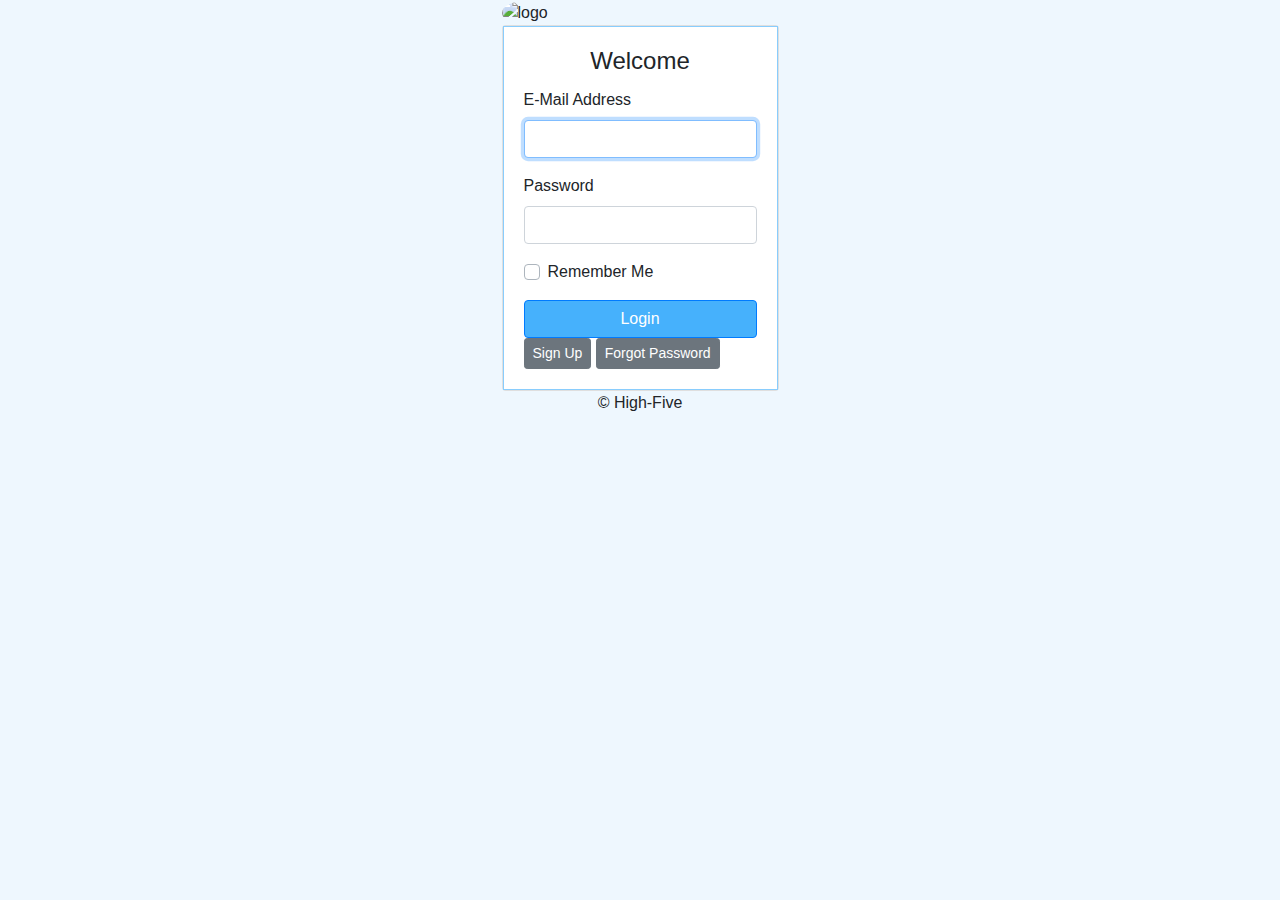
==== views/login.html @ e6e7ce5f "Corrected filename" ====
<!DOCTYPE html>
<html lang="en">
   <head>
      <meta http-equiv="content-type" content="text/html; charset=UTF-8">
      <meta charset="utf-8">
      <meta name="viewport" content="width=device-width, initial-scale=1, shrink-to-fit=no">
      <title>High-Five</title>
      <link rel="stylesheet" href="https://maxcdn.bootstrapcdn.com/bootstrap/4.3.1/css/bootstrap.min.css">
      <script src="https://ajax.googleapis.com/ajax/libs/jquery/3.4.0/jquery.min.js"></script>
      <script src="https://cdnjs.cloudflare.com/ajax/libs/popper.js/1.14.7/umd/popper.min.js"></script>
      <script src="https://maxcdn.bootstrapcdn.com/bootstrap/4.3.1/js/bootstrap.min.js"></script>
      <link href="High_Five_Design.css" rel="stylesheet">
   </head>
   <body class="login_page" style="background-color: #eef7fe">
      <section class="h-100">
         <div class="container h-100">
            <div class="row justify-content-md-center h-100">
               <div class="card-wrapper">
                  
                  <!--Group logo-->
                  <div class="logo">
                     <img src="Pictures/logo/logo.png" alt="logo" height = 90px class="rounded-circle" >
                  </div>
                  
                  <div class="card fat">
                     <div class="card-body" style="border: 1px solid #89cdfd;">
                        <h4 class="card-title" style="text-align: center" >Welcome</h4>
                        
                        <!--Main Login MENU-->
                        <form method="POST">
                           <div class="form-group">
                              <label for="email">E-Mail Address</label>
                              <input id="email" type="email" class="form-control" name="email" value="" required autofocus>
                           </div>
                           <div class="form-group">
                              <label for="password">Password</label>
                              <input id="password" type="password" class="form-control" name="password" required data-eye>
                           </div>
                           <div class="form-group">
                              <div class="custom-checkbox custom-control">
                                 <input type="checkbox" name="remember" id="remember" class="custom-control-input">
                                 <label for="remember" class="custom-control-label">Remember Me</label>
                              </div>
                           </div>
                           <div class="form-group m-0">
                              <button type="submit" class="btn btn-primary btn-block" style="background-color: #46B1FC"> Login </button>
                           </div>
                        </form>
                        
                        <!--Options in case user cannot login-->
                        <div class = "login_help">
                           <button type="button" class="btn btn-secondary btn-sm" data-toggle="modal" data-target="#signup_modal" >
                           Sign Up
                           </button>
                           <button type="button" class="btn btn-secondary btn-sm" data-toggle="modal" data-target="#forgotpass_modal">
                           Forgot Password
                           </button>
                        </div>
                        
                        <!--Pop up form gor user to sign up-->
                        <div class="modal" id="signup_modal">
                           <div class="modal-dialog">
                              <div class="modal-content" style="width:75%">
                                 <div class="modal-header">
                                    <h4 class="modal-title">Sign Up</h4>
                                    <button type="button" class="close" data-dismiss="modal">&times;</button>
                                 </div>
                                 <div class="modal-body">
                                    <form method="POST">
                                       <div class="form-group">
                                          <label for="username">Username</label>
                                          <input id="username" type="text" class="form-control" name="username" value="" required autofocus>
                                       </div>
                                       <div class="form-group">
                                          <label for="email">E-Mail Address</label>
                                          <input id="email" type="email" class="form-control" name="email" value="" required autofocus>
                                       </div>
                                       <div class="form-group">
                                          <label for="password">Password</label>
                                          <input id="password" type="password" class="form-control" name="password" required data-eye>
                                       </div>
                                       <div class="form-group">
                                          <label for="dob">Date of Birth</label>
                                          <input id="dob" type="date" class="form-control" name="date" required data-eye>
                                       </div>
                                       <div class="form-group">
                                          <div class="row">
                                             <div class="col"><label>Gender</label></div>
                                             <div class="col"><input type="radio" name="Gender" value="Male">Male</div>
                                             <div class="col"><input type="radio" name="Gender" value="Female">Female</div>
                                             <div class="col"><input type="radio" name="Gender" value="Other">Other</div>
                                          </div>
                                       </div>
                                       <div class="form-group m-0">
                                          <button type="submit" class="btn btn-primary btn-block" 
                                             >Sign Up </button>
                                       </div>
                                    </form>
                                 </div>
                                 <div class="modal-footer">
                                    <button type="button" class="btn btn-danger" data-dismiss="modal">Close</button>
                                 </div>
                              </div>
                           </div>
                        </div>
                        
                        <!--Pop up form for user to reset their password-->
                        <div class="modal" id="forgotpass_modal">
                           <div class="modal-dialog">
                              <div class="modal-content" style="width:75%">
                                 <div class="modal-header">
                                    <h4 class="modal-title">Forgot your password?</h4>
                                    <button type="button" class="close" data-dismiss="modal">&times;</button>
                                 </div>
                                 <div class="modal-body">
                                    <div class="form-group m-0">
                                       <form method="POST">
                                          <div class="form-group">
                                             <label for="email">Enter e-mail address for password renewal</label>
                                             <input id="email" type="email" class="form-control" name="email" value="" required autofocus>
                                          </div>
                                          <button type="submit" class="btn btn-danger btn-block" data-toggle="modal"  data-target="#recovery_pass_modal"
                                             data-dismiss="modal">Send request</button>
                                       </form>
                                    </div>
                                 </div>
                                 <div class="modal-footer">
                                    <button type="button" class="btn btn-danger" data-dismiss="modal">Close</button>
                                 </div>
                              </div>
                           </div>
                        </div>
                        
                        <!--Pop up form for user to enter recovery code obtained from email-->
                        <div class="modal" id="recovery_pass_modal">
                           <div class="modal-dialog">
                              <div class="modal-content" style="width:75%">
                                 <div class="modal-header">
                                    <h4 class="modal-title">Enter Recovery Code</h4>
                                    <button type="button" class="close" data-dismiss="modal">&times;</button>
                                 </div>
                                 <div class="modal-body">
                                    <div class="form-group m-0">
                                       <form method="POST">
                                          <div class="form-group">
                                             <label for="r-code">Please enter the recovery code you have received</label>
                                             <input id="r-code" type="text" class="form-control" name="r-code" value="" required autofocus>
                                          </div>
                                          <button type="submit" class="btn btn-danger btn-block" data-toggle="modal"  data-target="#new_pass_modal"
                                             data-dismiss="modal">Send request</button>
                                       </form>
                                    </div>
                                 </div>
                                 <div class="modal-footer">
                                    <button type="button" class="btn btn-danger" data-dismiss="modal">Close</button>
                                 </div>
                              </div>
                           </div>
                        </div>
                        
                        <!--Pop up form to create new password-->
                        <div class="modal" id="new_pass_modal">
                           <div class="modal-dialog">
                              <div class="modal-content" style="width:75%">
                                 <div class="modal-header">
                                    <h4 class="modal-title">Enter New Password</h4>
                                    <button type="button" class="close" data-dismiss="modal">&times;</button>
                                 </div>
                                 <div class="modal-body">
                                    <div class="form-group m-0">
                                       <form method="POST">
                                          <div class="form-group">
                                             <label for="new_pass">Enter new password</label>
                                             <input id="new_pass" type="password" class="form-control" name="new_pass" value="" required autofocus>
                                          </div>
                                          <div class="form-group">
                                             <label for="verify_pass">Confirm new password</label>
                                             <input id="verify_pass" type="password" class="form-control" name="verify_pass" value="" required autofocus>
                                          </div>
                                          <button type="submit" class="btn btn-primary btn-block">Submit</button>
                                       </form>
                                    </div>
                                 </div>
                                 <div class="modal-footer">
                                    <button type="button" class="btn btn-danger" data-dismiss="modal">Close</button>
                                 </div>
                              </div>
                           </div>
                        </div>
                     </div>
                  </div>
                  <div class="footer" style="text-align:center;"> &copy; High-Five </div>
               </div>
            </div>
         </div>
      </section>
      <!-- Bootstrap core JavaScript
         ================================================== -->
      <!-- Placed at the end of the document so the pages load faster -->
      <script src="https://ajax.googleapis.com/ajax/libs/jquery/3.4.0/jquery.min.js"></script>
      <script src="https://cdnjs.cloudflare.com/ajax/libs/popper.js/1.14.7/umd/popper.min.js"></script>
      <script src="https://maxcdn.bootstrapcdn.com/bootstrap/4.3.1/js/bootstrap.min.js"></script>
   </body>
</html>
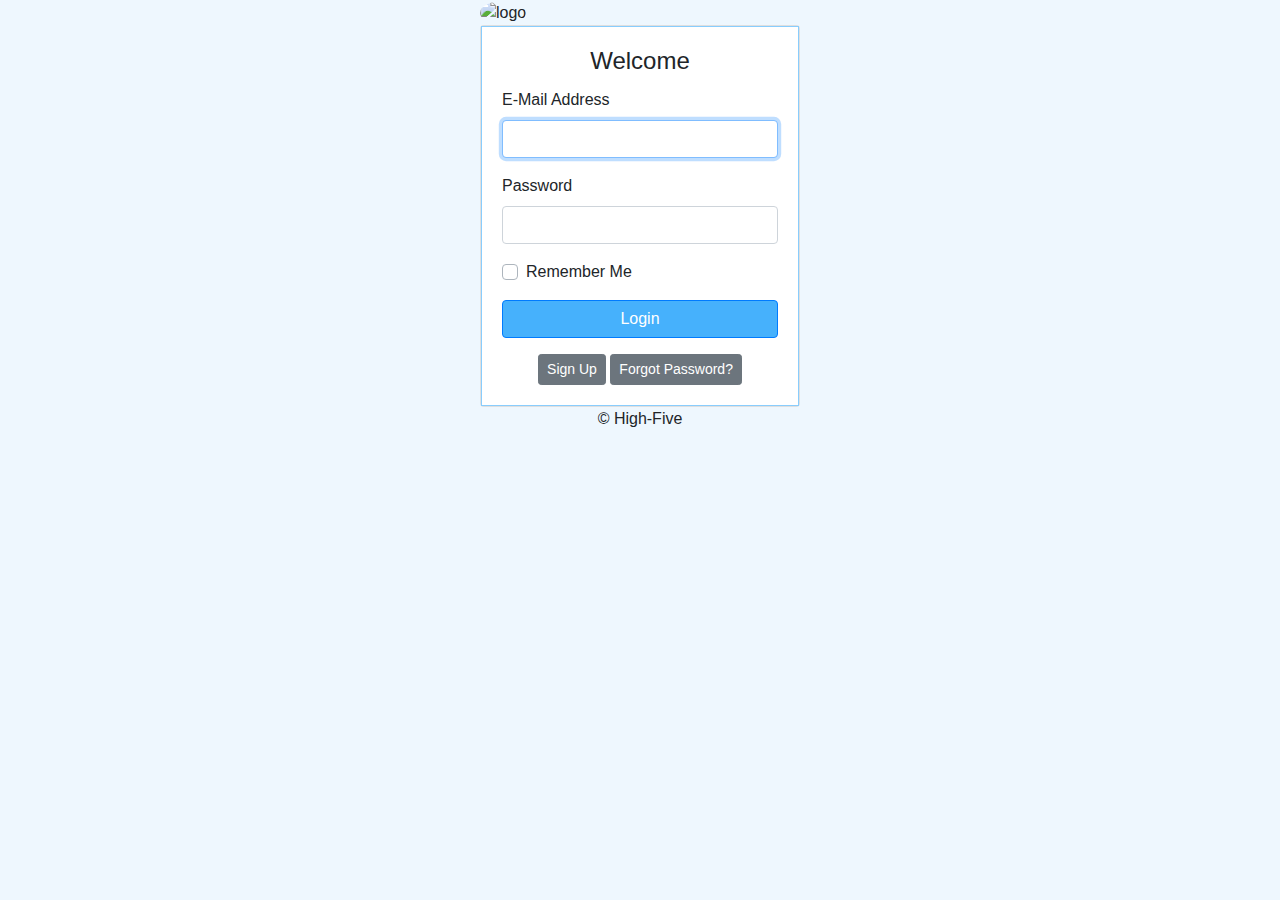
==== commit 3ddc3704: "Renamed Login.html" ====
--- a/views/login.html
+++ b/views/login.html
@@ -17,7 +17,7 @@
       <section class="h-100">
          <div class="container h-100">
             <div class="row justify-content-md-center h-100">
-               <div class="card-wrapper">
+               <div class="card-wrapper" style="width: 20em">
                   
                   <!--Group logo-->
                   <div class="logo">
@@ -44,27 +44,27 @@
                                  <label for="remember" class="custom-control-label">Remember Me</label>
                               </div>
                            </div>
-                           <div class="form-group m-0">
+                           <div class="form-group">
                               <button type="submit" class="btn btn-primary btn-block" style="background-color: #46B1FC"> Login </button>
                            </div>
                         </form>
                         
                         <!--Options in case user cannot login-->
-                        <div class = "login_help">
+                        <div class = "login_help" style="text-align: center">
                            <button type="button" class="btn btn-secondary btn-sm" data-toggle="modal" data-target="#signup_modal" >
                            Sign Up
                            </button>
                            <button type="button" class="btn btn-secondary btn-sm" data-toggle="modal" data-target="#forgotpass_modal">
-                           Forgot Password
+                           Forgot Password?
                            </button>
                         </div>
                         
                         <!--Pop up form gor user to sign up-->
                         <div class="modal" id="signup_modal">
                            <div class="modal-dialog">
-                              <div class="modal-content" style="width:75%">
-                                 <div class="modal-header">
-                                    <h4 class="modal-title">Sign Up</h4>
+                              <div class="modal-content" style="width:80%">
+                                 <div class="modal-header">
+                                    <h4 class="modal-title" style="text-align: center">Sign Up</h4>
                                     <button type="button" class="close" data-dismiss="modal">&times;</button>
                                  </div>
                                  <div class="modal-body">
@@ -100,7 +100,7 @@
                                     </form>
                                  </div>
                                  <div class="modal-footer">
-                                    <button type="button" class="btn btn-danger" data-dismiss="modal">Close</button>
+                                    <button type="button" class="btn btn-danger btn-block" data-dismiss="modal" center>Close</button>
                                  </div>
                               </div>
                            </div>
@@ -108,7 +108,7 @@
                         
                         <!--Pop up form for user to reset their password-->
                         <div class="modal" id="forgotpass_modal">
-                           <div class="modal-dialog">
+                           <div class="modal-dialog" style="text-align: center">
                               <div class="modal-content" style="width:75%">
                                  <div class="modal-header">
                                     <h4 class="modal-title">Forgot your password?</h4>
@@ -127,7 +127,7 @@
                                     </div>
                                  </div>
                                  <div class="modal-footer">
-                                    <button type="button" class="btn btn-danger" data-dismiss="modal">Close</button>
+                                    <button type="button" class="btn btn-danger btn-block" data-dismiss="modal">Close</button>
                                  </div>
                               </div>
                            </div>
@@ -135,7 +135,7 @@
                         
                         <!--Pop up form for user to enter recovery code obtained from email-->
                         <div class="modal" id="recovery_pass_modal">
-                           <div class="modal-dialog">
+                           <div class="modal-dialog" style=" text-align: center">
                               <div class="modal-content" style="width:75%">
                                  <div class="modal-header">
                                     <h4 class="modal-title">Enter Recovery Code</h4>
@@ -154,7 +154,7 @@
                                     </div>
                                  </div>
                                  <div class="modal-footer">
-                                    <button type="button" class="btn btn-danger" data-dismiss="modal">Close</button>
+                                    <button type="button" class="btn btn-danger btn-block" data-dismiss="modal">Close</button>
                                  </div>
                               </div>
                            </div>
@@ -162,7 +162,7 @@
                         
                         <!--Pop up form to create new password-->
                         <div class="modal" id="new_pass_modal">
-                           <div class="modal-dialog">
+                           <div class="modal-dialog" style=" text-align: center">
                               <div class="modal-content" style="width:75%">
                                  <div class="modal-header">
                                     <h4 class="modal-title">Enter New Password</h4>
@@ -184,7 +184,7 @@
                                     </div>
                                  </div>
                                  <div class="modal-footer">
-                                    <button type="button" class="btn btn-danger" data-dismiss="modal">Close</button>
+                                    <button type="button" class="btn btn-danger btn-block" data-dismiss="modal">Close</button>
                                  </div>
                               </div>
                            </div>
